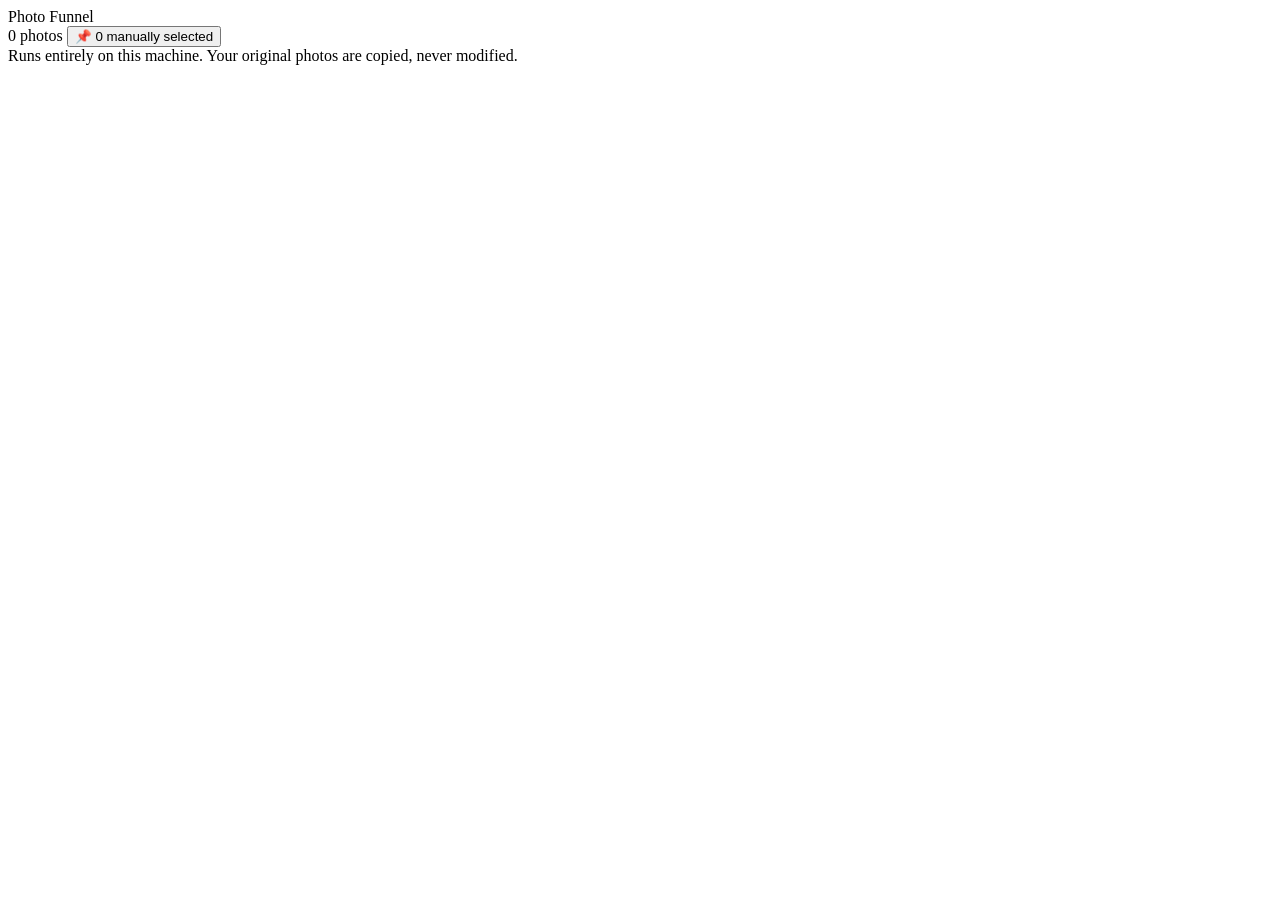
==== photo_funnel/static/index.html @ f036f243 "v0.04: Photo Funnel - the twelve-step app, built from the agreed mockup Implements mockups/funnel_v4" ====
<!DOCTYPE html>
<html lang="en">
<head>
<meta charset="utf-8">
<meta name="viewport" content="width=device-width, initial-scale=1">
<title>Photo Funnel</title>
<link rel="stylesheet" href="/static/styles.css">
</head>
<body>

<header class="top">
  <div class="shell top-in">
    <div class="brand"><span class="mk" aria-hidden="true"></span><span class="bn">Photo Funnel</span></div>
    <div class="live" aria-live="polite">
      <span><span class="big mono" id="liveN">0</span> <span class="faint" id="liveL">photos</span></span>
      <button type="button" class="chip-keep" id="picksChip" title="Your manual selections">
        <span aria-hidden="true">&#128204;</span> <span id="picksN">0</span> manually selected
      </button>
    </div>
  </div>
</header>

<nav class="rail" aria-label="Steps"><div class="shell"><div class="rail-in" id="rail"></div></div></nav>

<div class="shell"><div id="toast" class="toast" role="status" aria-live="polite" hidden></div></div>

<main class="shell" id="stage"></main>

<footer class="shell foot">
  <span>Runs entirely on this machine. Your original photos are copied, never modified.</span>
  <span class="mono faint" id="ver"></span>
</footer>

<div id="busy" class="busy" hidden>
  <div class="busy-card">
    <div class="busy-row"><span id="busyStage">Working</span><span class="mono" id="busyCount"></span></div>
    <div class="meter"><span id="busyFill"></span></div>
  </div>
</div>

<div id="lightbox" class="lb" hidden role="dialog" aria-modal="true" aria-labelledby="lbName">
  <div class="lb-bar">
    <div class="lb-id"><span class="lb-rank mono" id="lbRank"></span><span class="mono" id="lbName"></span></div>
    <div class="lb-ctl">
      <button type="button" class="lb-btn" id="lbPrev" aria-label="Previous">&#8249;</button>
      <button type="button" class="lb-btn" id="lbNext" aria-label="Next">&#8250;</button>
      <button type="button" class="lb-btn" id="lbClose" aria-label="Close">&times;</button>
    </div>
  </div>
  <div class="lb-body">
    <figure class="lb-stage"><img id="lbImg" alt=""></figure>
    <aside class="lb-side" id="lbSide"></aside>
  </div>
</div>

<script src="/static/help.js"></script>
<script src="/static/app.js"></script>
</body>
</html>
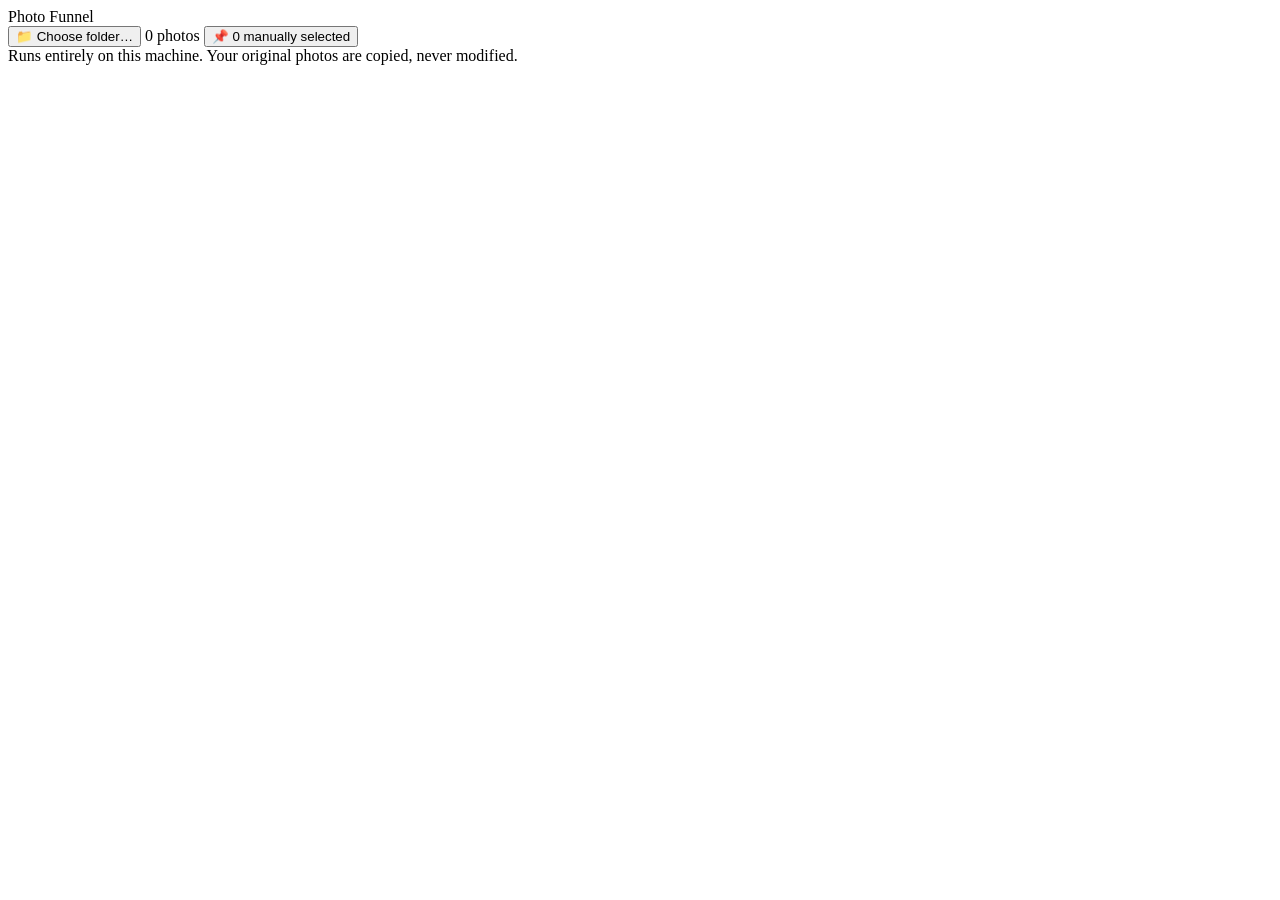
==== commit 4c206288: "Photo Funnel: Choose folder... opens the Finder dialog A Choose folder button on step 1 and in the t" ====
--- a/photo_funnel/static/index.html
+++ b/photo_funnel/static/index.html
@@ -12,6 +12,7 @@
   <div class="shell top-in">
     <div class="brand"><span class="mk" aria-hidden="true"></span><span class="bn">Photo Funnel</span></div>
     <div class="live" aria-live="polite">
+      <button type="button" class="btn btn-sm" id="chooseTop">&#128193; Choose folder&hellip;</button>
       <span><span class="big mono" id="liveN">0</span> <span class="faint" id="liveL">photos</span></span>
       <button type="button" class="chip-keep" id="picksChip" title="Your manual selections">
         <span aria-hidden="true">&#128204;</span> <span id="picksN">0</span> manually selected
